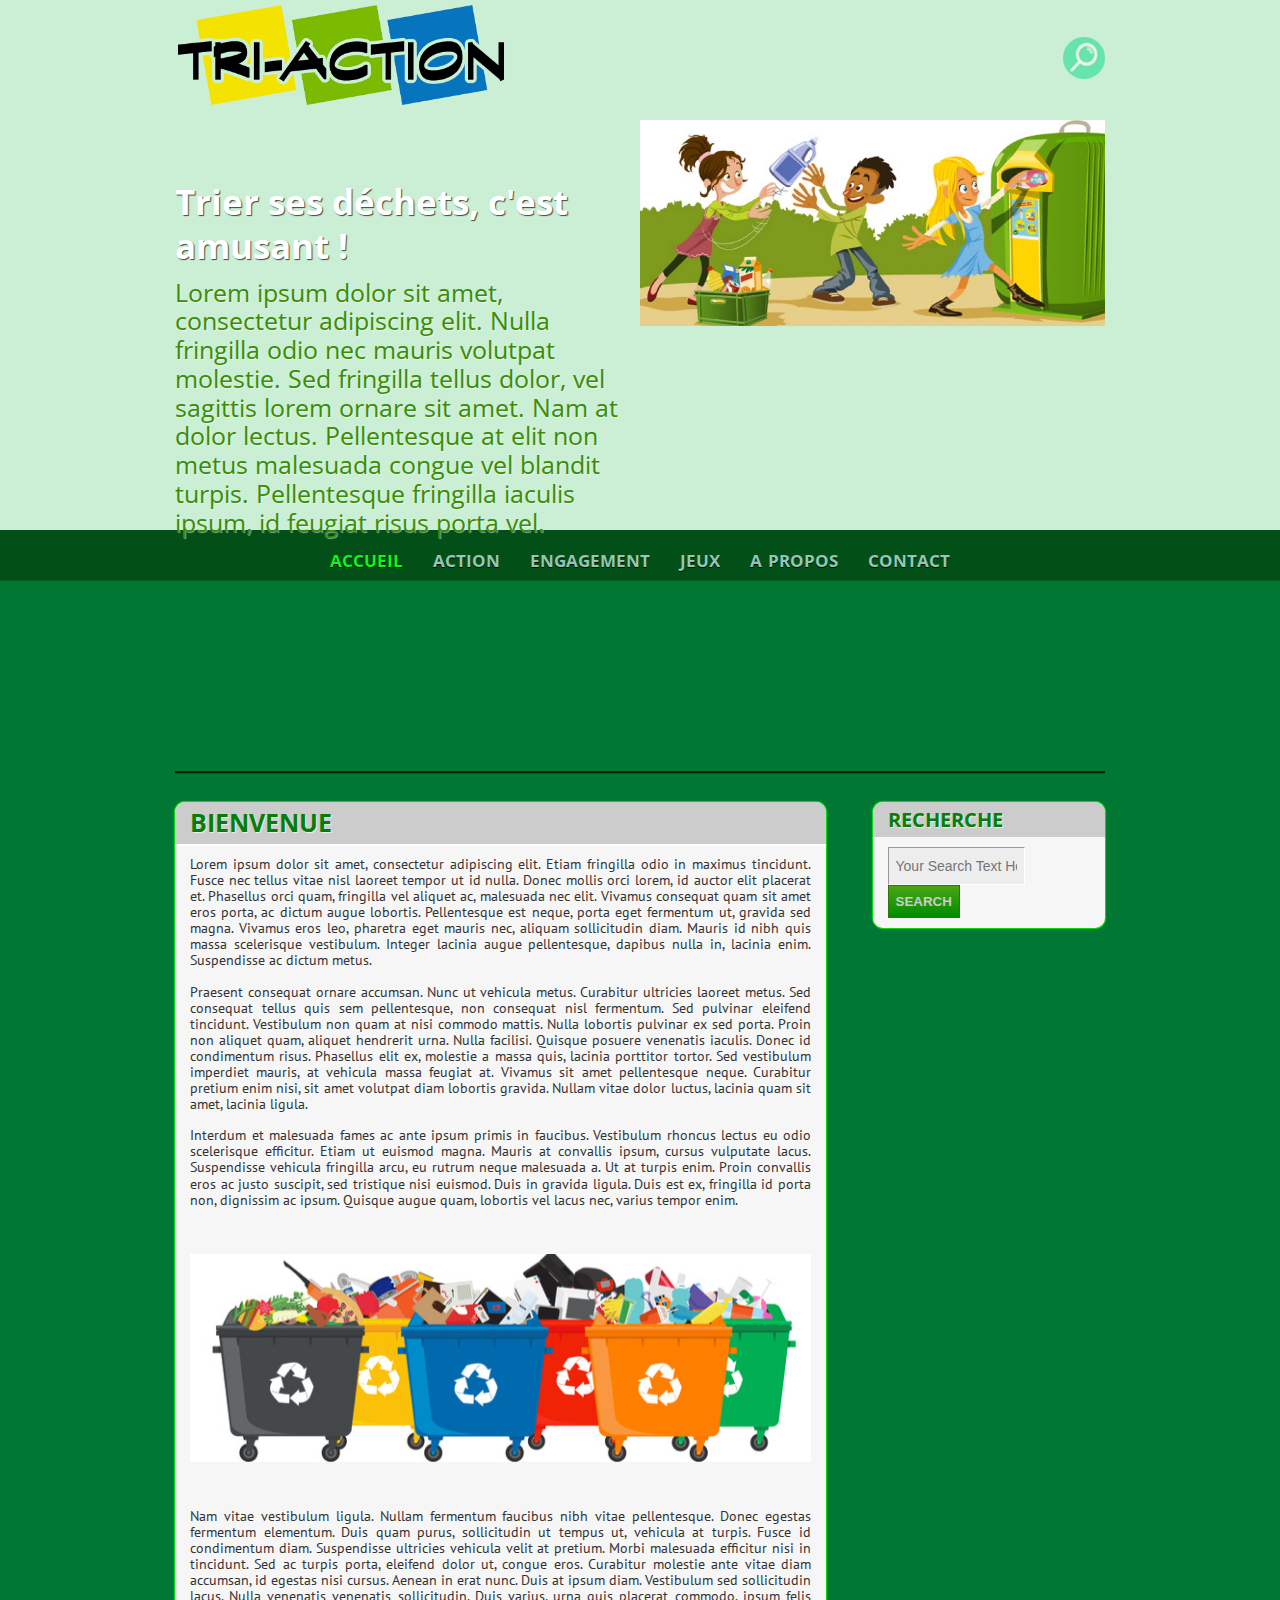
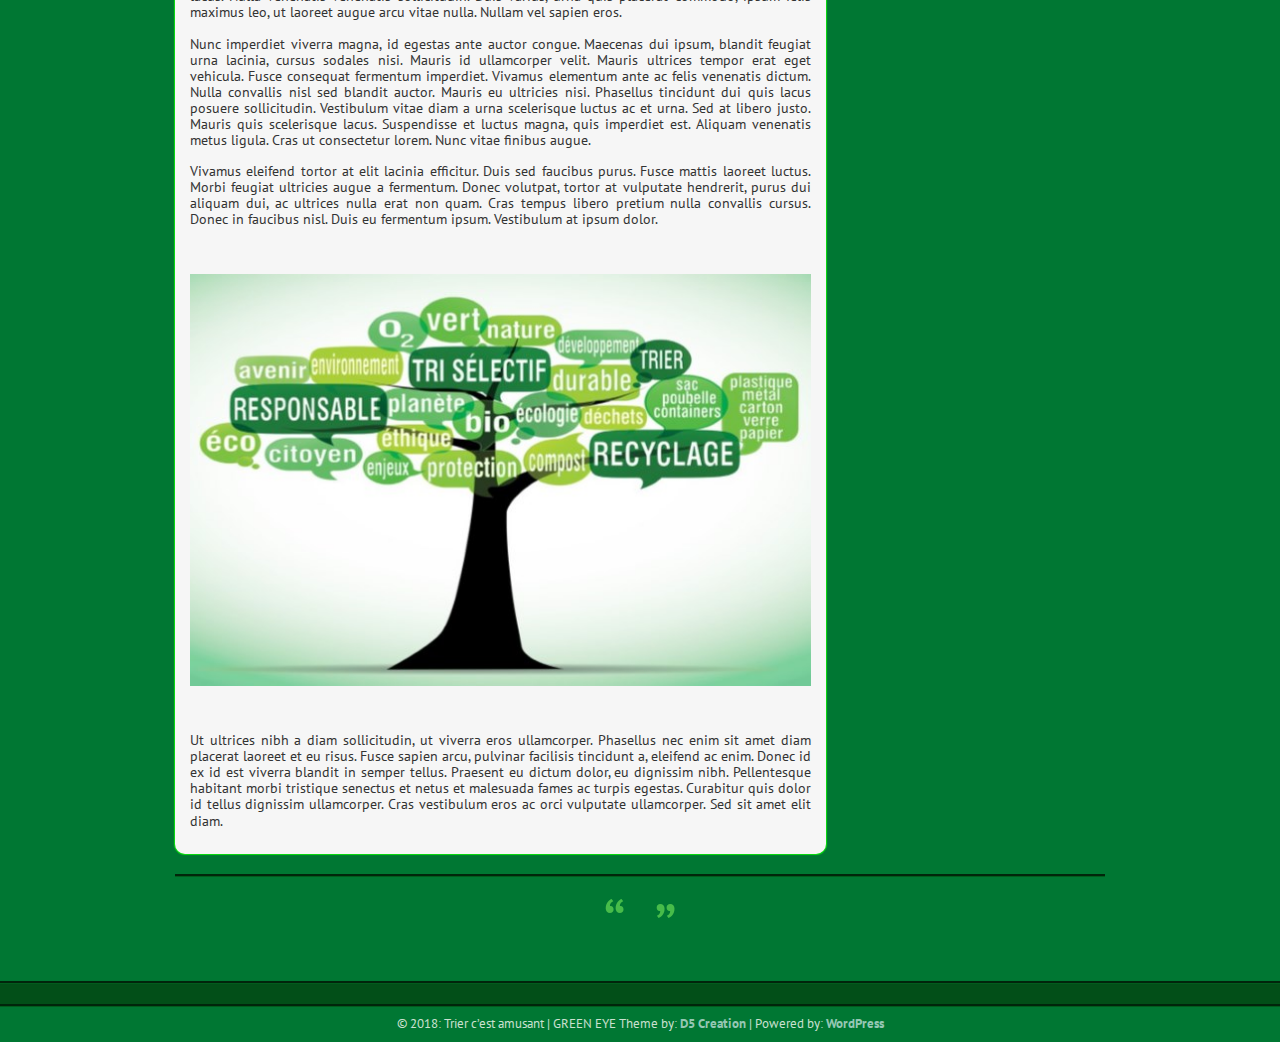
==== index.html @ 0569b1e8 "adding new repo" ====
<!DOCTYPE html>
<html lang="fr-FR"><head>
<meta charset="UTF-8" />
<meta name="viewport" content="width=device-width" />
<link rel="profile" href="http://gmpg.org/xfn/11" />
<link rel="pingback" href="https://jeremspy.github.io/ADEME/xmlrpc.php" />
<title>Trier c’est amusant</title>
<meta name='robots' content='noindex,follow' />
<link rel='dns-prefetch' href='//fonts.googleapis.com' />
<link rel='dns-prefetch' href='//s.w.org' />
<link rel="alternate" type="application/rss+xml" title="Trier c’est amusant &raquo; Flux" href="https://jeremspy.github.io/ADEME/feed/" />
<link rel="alternate" type="application/rss+xml" title="Trier c’est amusant &raquo; Flux des commentaires" href="https://jeremspy.github.io/ADEME/comments/feed/" />
<link rel="alternate" type="application/rss+xml" title="Trier c’est amusant &raquo; Bienvenue Flux des commentaires" href="https://jeremspy.github.io/ADEME/page-d-exemple/feed/" />
		<script type="text/javascript">
			window._wpemojiSettings = {"baseUrl":"https:\/\/s.w.org\/images\/core\/emoji\/11\/72x72\/","ext":".png","svgUrl":"https:\/\/s.w.org\/images\/core\/emoji\/11\/svg\/","svgExt":".svg","source":{"concatemoji":"https:\/\/jeremspy.github.io\/ADEME\/wp-includes\/js\/wp-emoji-release.min.js?ver=4.9.8"}};
			!function(a,b,c){function d(a,b){var c=String.fromCharCode;l.clearRect(0,0,k.width,k.height),l.fillText(c.apply(this,a),0,0);var d=k.toDataURL();l.clearRect(0,0,k.width,k.height),l.fillText(c.apply(this,b),0,0);var e=k.toDataURL();return d===e}function e(a){var b;if(!l||!l.fillText)return!1;switch(l.textBaseline="top",l.font="600 32px Arial",a){case"flag":return!(b=d([55356,56826,55356,56819],[55356,56826,8203,55356,56819]))&&(b=d([55356,57332,56128,56423,56128,56418,56128,56421,56128,56430,56128,56423,56128,56447],[55356,57332,8203,56128,56423,8203,56128,56418,8203,56128,56421,8203,56128,56430,8203,56128,56423,8203,56128,56447]),!b);case"emoji":return b=d([55358,56760,9792,65039],[55358,56760,8203,9792,65039]),!b}return!1}function f(a){var c=b.createElement("script");c.src=a,c.defer=c.type="text/javascript",b.getElementsByTagName("head")[0].appendChild(c)}var g,h,i,j,k=b.createElement("canvas"),l=k.getContext&&k.getContext("2d");for(j=Array("flag","emoji"),c.supports={everything:!0,everythingExceptFlag:!0},i=0;i<j.length;i++)c.supports[j[i]]=e(j[i]),c.supports.everything=c.supports.everything&&c.supports[j[i]],"flag"!==j[i]&&(c.supports.everythingExceptFlag=c.supports.everythingExceptFlag&&c.supports[j[i]]);c.supports.everythingExceptFlag=c.supports.everythingExceptFlag&&!c.supports.flag,c.DOMReady=!1,c.readyCallback=function(){c.DOMReady=!0},c.supports.everything||(h=function(){c.readyCallback()},b.addEventListener?(b.addEventListener("DOMContentLoaded",h,!1),a.addEventListener("load",h,!1)):(a.attachEvent("onload",h),b.attachEvent("onreadystatechange",function(){"complete"===b.readyState&&c.readyCallback()})),g=c.source||{},g.concatemoji?f(g.concatemoji):g.wpemoji&&g.twemoji&&(f(g.twemoji),f(g.wpemoji)))}(window,document,window._wpemojiSettings);
		</script>
		<style type="text/css">
img.wp-smiley,
img.emoji {
	display: inline !important;
	border: none !important;
	box-shadow: none !important;
	height: 1em !important;
	width: 1em !important;
	margin: 0 .07em !important;
	vertical-align: -0.1em !important;
	background: none !important;
	padding: 0 !important;
}
</style>
<link rel='stylesheet' id='green-style-css'  href='https://jeremspy.github.io/ADEME/wp-content/themes/green-eye/style.css?ver=4.9.8' type='text/css' media='all' />
<link rel='stylesheet' id='green-gfonts-css'  href='//fonts.googleapis.com/css?family=PT+Sans&#038;ver=4.9.8' type='text/css' media='all' />
<link rel='stylesheet' id='green-gfonts1-css'  href='//fonts.googleapis.com/css?family=Open+Sans+Condensed%3A300&#038;ver=4.9.8' type='text/css' media='all' />
<link rel='stylesheet' id='green-slide-style-css'  href='https://jeremspy.github.io/ADEME/wp-content/themes/green-eye/css/style_ie.css?ver=4.9.8' type='text/css' media='all' />
<link rel='stylesheet' id='green-responsive-css'  href='https://jeremspy.github.io/ADEME/wp-content/themes/green-eye/style-responsive.css?ver=4.9.8' type='text/css' media='all' />
<!--[if lt IE 9]>
<script type='text/javascript' src='https://jeremspy.github.io/ADEME/wp-content/themes/green-eye/js/html5.js?ver=4.9.8'></script>
<![endif]-->
<script type='text/javascript' src='https://jeremspy.github.io/ADEME/wp-content/themes/green-eye/js/menu.js?ver=4.9.8'></script>
<link rel='https://api.w.org/' href='https://jeremspy.github.io/ADEME/wp-json/' />
<link rel="EditURI" type="application/rsd+xml" title="RSD" href="https://jeremspy.github.io/ADEME/xmlrpc.php?rsd" />
<link rel="wlwmanifest" type="application/wlwmanifest+xml" href="https://jeremspy.github.io/ADEME/wp-includes/wlwmanifest.xml" /> 
<meta name="generator" content="WordPress 4.9.8" />
<link rel="canonical" href="https://jeremspy.github.io/ADEME/" />
<link rel='shortlink' href='https://jeremspy.github.io/ADEME/' />
<link rel="alternate" type="application/json+oembed" href="https://jeremspy.github.io/ADEME/wp-json/oembed/1.0/embed?url=https%3A%2F%2Fjeremspy.github.io%2FADEME%2F" />
<link rel="alternate" type="text/xml+oembed" href="https://jeremspy.github.io/ADEME/wp-json/oembed/1.0/embed?url=https%3A%2F%2Fjeremspy.github.io%2FADEME%2F&#038;format=xml" />
<style type="text/css" id="custom-background-css">
body.custom-background { background-color: #007733; }
</style>

</head>

<body class="home page-template-default page page-id-2 custom-background" >

    <div id="header-fpage"><div class="header-content">
<!-- Site Titele and Description Goes Here -->
        <a href="https://jeremspy.github.io/ADEME/"><img class="slogo site-logol" src="https://jeremspy.github.io/ADEME/wp-content/uploads/2018/08/191bfc37-29c1-415e-9ab3-e501398a461c.png"/></a>
		<h2 class="site-title-hidden"></h2>
        
        <div id="social">
				</div>
        
        

<form method="get" id="searchform" action="https://jeremspy.github.io/ADEME/">
		<label for="s" class="assistive-text"></label>
		<input type="text" class="field" name="s" id="s" placeholder="Your Search Text Here" />
		<input type="submit" class="submit" name="submit" id="searchsubmit" value="Search" />
	</form>	
        
      
</div></div>                
<div class="clear"> </div>        
        <!-- Slide Goes Here -->
 
	<div id="iebanner"><div id="iebcontent">
    <div id="iefc">
    <h3 class="ibcon">Trier ses déchets, c&#039;est amusant !</h3>
    <p class="ibcon">Lorem ipsum dolor sit amet, consectetur adipiscing elit. Nulla fringilla odio nec mauris volutpat molestie. Sed fringilla tellus dolor, vel sagittis lorem ornare sit amet. Nam at dolor lectus. Pellentesque at elit non metus malesuada congue vel blandit turpis. Pellentesque fringilla iaculis ipsum, id feugiat risus porta vel.</p>
        </div><div id="iesc">
    <img class="ibcon" src="https://jeremspy.github.io/ADEME/wp-content/uploads/2018/08/photo-tri-1-890x395.jpg" />
    </div></div></div>	

<div id ="header" class="large">
      <div class ="header-content">
		<nav id="green-main-menu">
		<div class="menu-menu-container"><ul id="menu-menu" class="m-menu"><li id="menu-item-23" class="menu-item menu-item-type-custom menu-item-object-custom current-menu-item current_page_item menu-item-home menu-item-23"><a href="https://jeremspy.github.io/ADEME">Accueil</a></li>
<li id="menu-item-31" class="menu-item menu-item-type-post_type menu-item-object-post menu-item-31"><a href="https://jeremspy.github.io/ADEME/2018/08/30/action/">Action</a></li>
<li id="menu-item-32" class="menu-item menu-item-type-post_type menu-item-object-post menu-item-32"><a href="https://jeremspy.github.io/ADEME/2018/08/30/engagement/">Engagement</a></li>
<li id="menu-item-33" class="menu-item menu-item-type-post_type menu-item-object-post menu-item-has-children menu-item-33"><a href="https://jeremspy.github.io/ADEME/2018/08/30/jeux/">Jeux</a>
<ul class="sub-menu">
	<li id="menu-item-34" class="menu-item menu-item-type-post_type menu-item-object-post menu-item-34"><a href="https://jeremspy.github.io/ADEME/2018/08/30/adultes/">Adultes</a></li>
	<li id="menu-item-35" class="menu-item menu-item-type-post_type menu-item-object-post menu-item-35"><a href="https://jeremspy.github.io/ADEME/2018/08/30/enfants/">Enfants</a></li>
</ul>
</li>
<li id="menu-item-36" class="menu-item menu-item-type-post_type menu-item-object-post menu-item-36"><a href="https://jeremspy.github.io/ADEME/2018/08/30/a-propos/">A propos</a></li>
<li id="menu-item-37" class="menu-item menu-item-type-post_type menu-item-object-post menu-item-37"><a href="https://jeremspy.github.io/ADEME/2018/08/30/contact/">Contact</a></li>
</ul></div>        </nav>
      
      </div><!-- header-content -->
      </div><!-- header -->
  
   
  	  
	         
<div id="container">
<h1 id="heading"></h1>
<p class="heading-desc"></p>


<div id="featured-boxs">


<span class="featured-box"> 


<h3></h3>

<p></p>
</span>




<span class="featured-box"> 


<h3></h3>

<p></p>
</span>




<span class="featured-box"> 


<h3></h3>

<p></p>
</span>




<span class="featured-box"> 


<h3></h3>

<p></p>
</span>




<span class="featured-box"> 


<h3></h3>

<p></p>
</span>




<span class="featured-box"> 


<h3></h3>

<p></p>
</span>




<span class="featured-box"> 


<h3></h3>

<p></p>
</span>




<span class="featured-box"> 


<h3></h3>

<p></p>
</span>




</div> <!-- featured-boxs --><div class="content-ver-sep"> </div><br /><br />
<div id="content">

	<div class="post-container">
    		
 	<h2 class="post-title"><a href="https://jeremspy.github.io/ADEME/">Bienvenue</a></h2>
 		<div class="content-ver-sep"> </div>
 		
        <div class="entrytext">
 		 		<p>Lorem ipsum dolor sit amet, consectetur adipiscing elit. Etiam fringilla odio in maximus tincidunt. Fusce nec tellus vitae nisl laoreet tempor ut id nulla. Donec mollis orci lorem, id auctor elit placerat et. Phasellus orci quam, fringilla vel aliquet ac, malesuada nec elit. Vivamus consequat quam sit amet eros porta, ac dictum augue lobortis. Pellentesque est neque, porta eget fermentum ut, gravida sed magna. Vivamus eros leo, pharetra eget mauris nec, aliquam sollicitudin diam. Mauris id nibh quis massa scelerisque vestibulum. Integer lacinia augue pellentesque, dapibus nulla in, lacinia enim. Suspendisse ac dictum metus.</p>
<p>Praesent consequat ornare accumsan. Nunc ut vehicula metus. Curabitur ultricies laoreet metus. Sed consequat tellus quis sem pellentesque, non consequat nisl fermentum. Sed pulvinar eleifend tincidunt. Vestibulum non quam at nisi commodo mattis. Nulla lobortis pulvinar ex sed porta. Proin non aliquet quam, aliquet hendrerit urna. Nulla facilisi. Quisque posuere venenatis iaculis. Donec id condimentum risus. Phasellus elit ex, molestie a massa quis, lacinia porttitor tortor. Sed vestibulum imperdiet mauris, at vehicula massa feugiat at. Vivamus sit amet pellentesque neque. Curabitur pretium enim nisi, sit amet volutpat diam lobortis gravida. Nullam vitae dolor luctus, lacinia quam sit amet, lacinia ligula.</p>
<p>Interdum et malesuada fames ac ante ipsum primis in faucibus. Vestibulum rhoncus lectus eu odio scelerisque efficitur. Etiam ut euismod magna. Mauris at convallis ipsum, cursus vulputate lacus. Suspendisse vehicula fringilla arcu, eu rutrum neque malesuada a. Ut at turpis enim. Proin convallis eros ac justo suscipit, sed tristique nisi euismod. Duis in gravida ligula. Duis est ex, fringilla id porta non, dignissim ac ipsum. Quisque augue quam, lobortis vel lacus nec, varius tempor enim.</p>
<p>&nbsp;</p>
<p><img class="aligncenter size-full wp-image-61" src="https://jeremspy.github.io/ADEME/wp-content/uploads/2018/08/dechets-recyclage_shutterstock_664585528_banUntitled-design6.jpg" alt="" width="645" height="216" srcset="https://jeremspy.github.io/ADEME/wp-content/uploads/2018/08/dechets-recyclage_shutterstock_664585528_banUntitled-design6.jpg 645w, https://jeremspy.github.io/ADEME/wp-content/uploads/2018/08/dechets-recyclage_shutterstock_664585528_banUntitled-design6-300x100.jpg 300w" sizes="(max-width: 645px) 100vw, 645px" /></p>
<p>&nbsp;</p>
<p>Nam vitae vestibulum ligula. Nullam fermentum faucibus nibh vitae pellentesque. Donec egestas fermentum elementum. Duis quam purus, sollicitudin ut tempus ut, vehicula at turpis. Fusce id condimentum diam. Suspendisse ultricies vehicula velit at pretium. Morbi malesuada efficitur nisi in tincidunt. Sed ac turpis porta, eleifend dolor ut, congue eros. Curabitur molestie ante vitae diam accumsan, id egestas nisi cursus. Aenean in erat nunc. Duis at ipsum diam. Vestibulum sed sollicitudin lacus. Nulla venenatis venenatis sollicitudin. Duis varius, urna quis placerat commodo, ipsum felis maximus leo, ut laoreet augue arcu vitae nulla. Nullam vel sapien eros.</p>
<p>Nunc imperdiet viverra magna, id egestas ante auctor congue. Maecenas dui ipsum, blandit feugiat urna lacinia, cursus sodales nisi. Mauris id ullamcorper velit. Mauris ultrices tempor erat eget vehicula. Fusce consequat fermentum imperdiet. Vivamus elementum ante ac felis venenatis dictum. Nulla convallis nisl sed blandit auctor. Mauris eu ultricies nisi. Phasellus tincidunt dui quis lacus posuere sollicitudin. Vestibulum vitae diam a urna scelerisque luctus ac et urna. Sed at libero justo. Mauris quis scelerisque lacus. Suspendisse et luctus magna, quis imperdiet est. Aliquam venenatis metus ligula. Cras ut consectetur lorem. Nunc vitae finibus augue.</p>
<p>Vivamus eleifend tortor at elit lacinia efficitur. Duis sed faucibus purus. Fusce mattis laoreet luctus. Morbi feugiat ultricies augue a fermentum. Donec volutpat, tortor at vulputate hendrerit, purus dui aliquam dui, ac ultrices nulla erat non quam. Cras tempus libero pretium nulla convallis cursus. Donec in faucibus nisl. Duis eu fermentum ipsum. Vestibulum at ipsum dolor.</p>
<p>&nbsp;</p>
<p><img class="aligncenter size-full wp-image-60" src="https://jeremspy.github.io/ADEME/wp-content/uploads/2018/08/19c030d2-b8d0-4832-8a43-92b8c83f3d06.jpg" alt="" width="625" height="415" srcset="https://jeremspy.github.io/ADEME/wp-content/uploads/2018/08/19c030d2-b8d0-4832-8a43-92b8c83f3d06.jpg 625w, https://jeremspy.github.io/ADEME/wp-content/uploads/2018/08/19c030d2-b8d0-4832-8a43-92b8c83f3d06-300x199.jpg 300w" sizes="(max-width: 625px) 100vw, 625px" /></p>
<p>&nbsp;</p>
<p>Ut ultrices nibh a diam sollicitudin, ut viverra eros ullamcorper. Phasellus nec enim sit amet diam placerat laoreet et eu risus. Fusce sapien arcu, pulvinar facilisis tincidunt a, eleifend ac enim. Donec id ex id est viverra blandit in semper tellus. Praesent eu dictum dolor, eu dignissim nibh. Pellentesque habitant morbi tristique senectus et netus et malesuada fames ac turpis egestas. Curabitur quis dolor id tellus dignissim ullamcorper. Cras vestibulum eros ac orci vulputate ullamcorper. Sed sit amet elit diam.</p>
 			<div class="clear"> </div>
 			 	
 
		</div>
        	</div>
 
  
</div>
<div id="right-sidebar">
<aside id="search-2" class="widget widget_search"><h3 class="widget-title">Recherche</h3>

<form method="get" id="searchform" action="https://jeremspy.github.io/ADEME/">
		<label for="s" class="assistive-text"></label>
		<input type="text" class="field" name="s" id="s" placeholder="Your Search Text Here" />
		<input type="submit" class="submit" name="submit" id="searchsubmit" value="Search" />
	</form></aside>
</div><div class="clear"></div> 

<div class="content-ver-sep"></div>


<div class="fpage-quote">
<div class="customers-comment">
<ul><li> <q></q></li></ul>
</div></div>



</div><!-- container -->

<div class="content-ver-sep"></div>
<div id="footer">

<div id="footer-content">

</div> <!-- footer-content -->
</div> <!-- footer -->
<div class="content-ver-sep"></div>
<div id="creditline">&copy; 2018: Trier c’est amusant  <span class="credit">| GREEN EYE Theme by: <a href="https://d5creation.com/" target="_blank"> D5 Creation</a> | Powered by: <a href="http://wordpress.org/" target="_blank">WordPress</a></span></div>
<script type='text/javascript' src='https://jeremspy.github.io/ADEME/wp-includes/js/wp-embed.min.js?ver=4.9.8'></script>
</body>

</html>
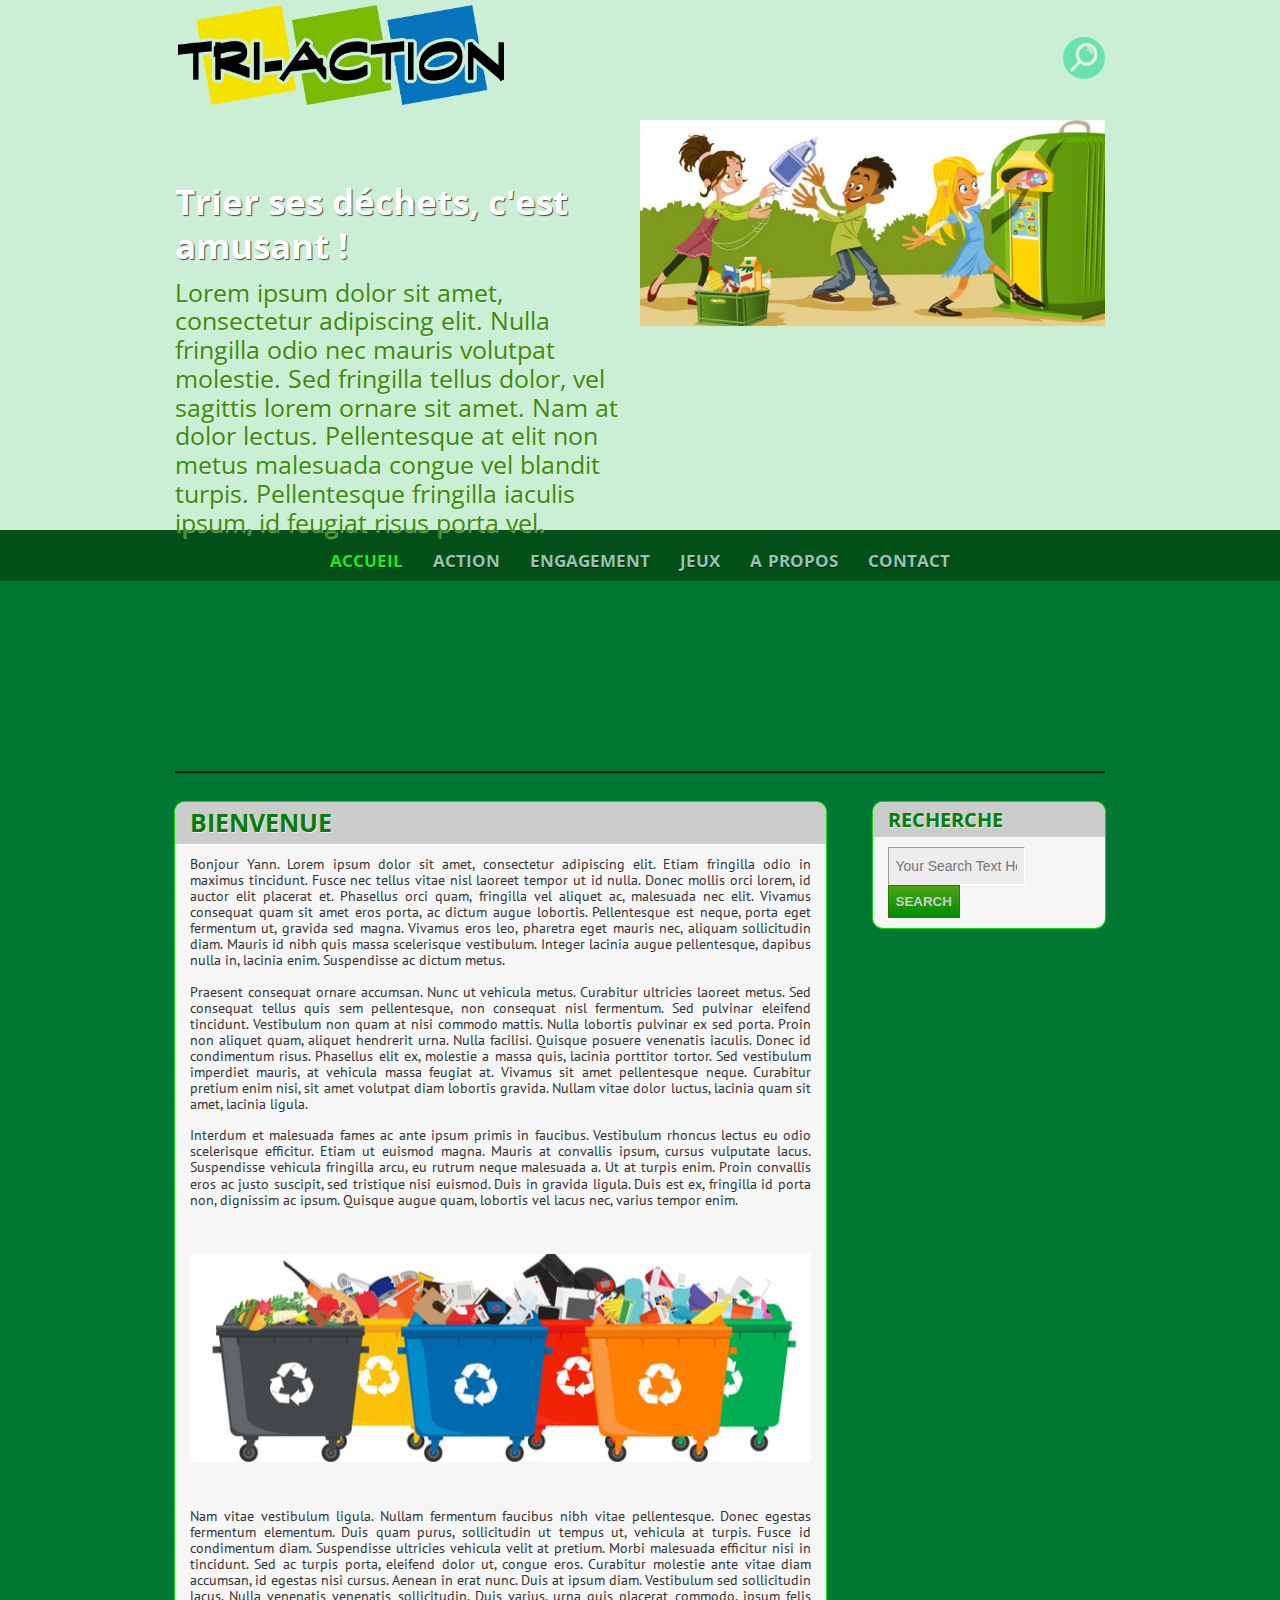
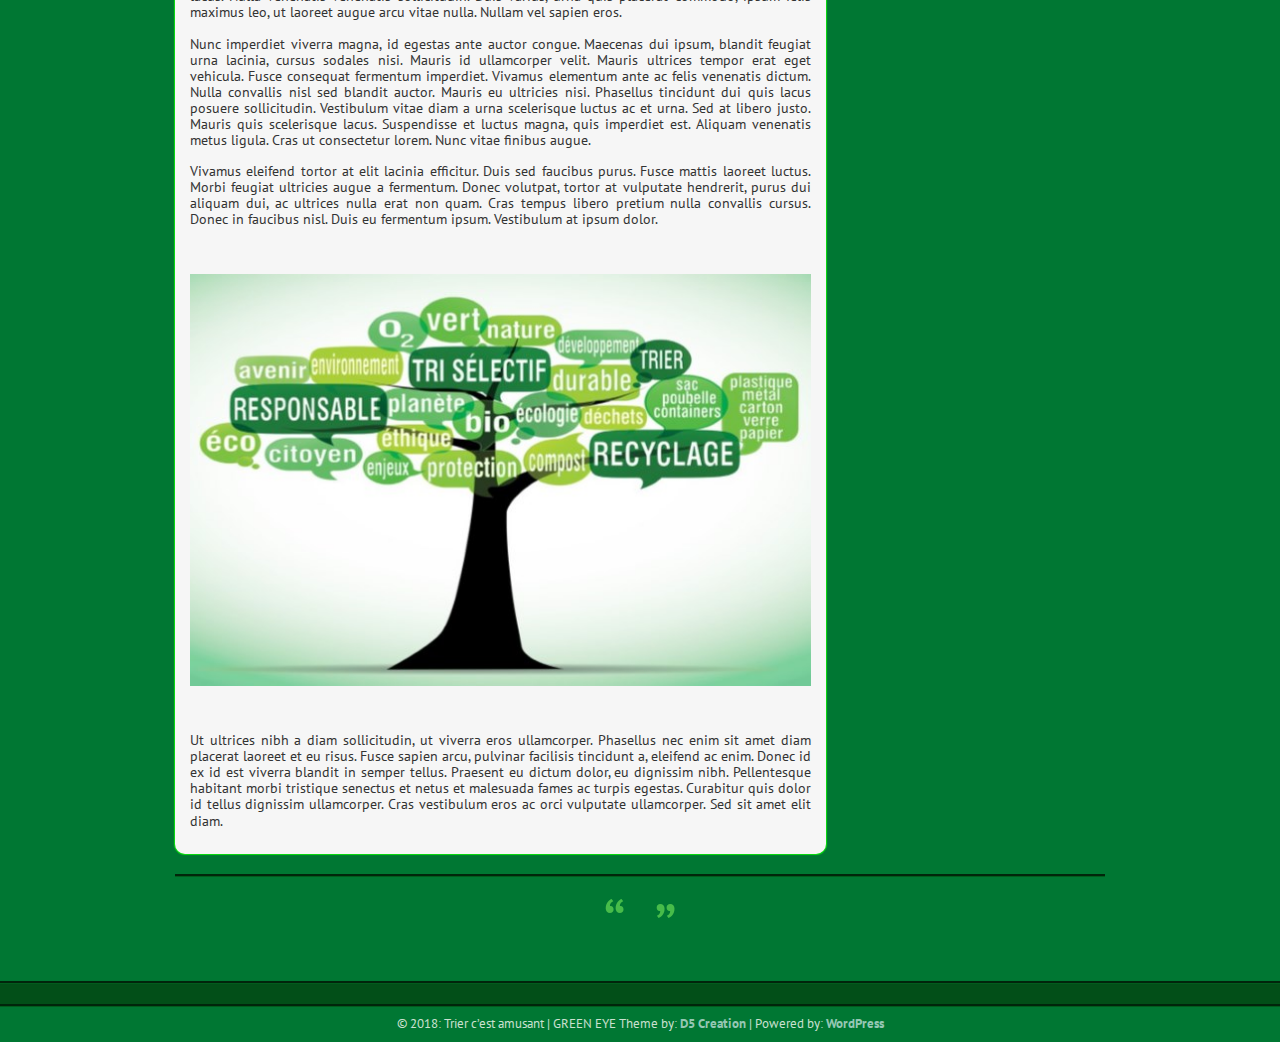
==== commit db8a1251: "Clin d'oeil à Yann" ====
--- a/index.html
+++ b/index.html
@@ -70,7 +70,7 @@
 		<input type="submit" class="submit" name="submit" id="searchsubmit" value="Search" />
 	</form>	
         
-      
+      <!-- Commentaire -->
 </div></div>                
 <div class="clear"> </div>        
         <!-- Slide Goes Here -->
@@ -210,7 +210,7 @@
  		<div class="content-ver-sep"> </div>
  		
         <div class="entrytext">
- 		 		<p>Lorem ipsum dolor sit amet, consectetur adipiscing elit. Etiam fringilla odio in maximus tincidunt. Fusce nec tellus vitae nisl laoreet tempor ut id nulla. Donec mollis orci lorem, id auctor elit placerat et. Phasellus orci quam, fringilla vel aliquet ac, malesuada nec elit. Vivamus consequat quam sit amet eros porta, ac dictum augue lobortis. Pellentesque est neque, porta eget fermentum ut, gravida sed magna. Vivamus eros leo, pharetra eget mauris nec, aliquam sollicitudin diam. Mauris id nibh quis massa scelerisque vestibulum. Integer lacinia augue pellentesque, dapibus nulla in, lacinia enim. Suspendisse ac dictum metus.</p>
+ 		 		<p>Bonjour Yann. Lorem ipsum dolor sit amet, consectetur adipiscing elit. Etiam fringilla odio in maximus tincidunt. Fusce nec tellus vitae nisl laoreet tempor ut id nulla. Donec mollis orci lorem, id auctor elit placerat et. Phasellus orci quam, fringilla vel aliquet ac, malesuada nec elit. Vivamus consequat quam sit amet eros porta, ac dictum augue lobortis. Pellentesque est neque, porta eget fermentum ut, gravida sed magna. Vivamus eros leo, pharetra eget mauris nec, aliquam sollicitudin diam. Mauris id nibh quis massa scelerisque vestibulum. Integer lacinia augue pellentesque, dapibus nulla in, lacinia enim. Suspendisse ac dictum metus.</p>
 <p>Praesent consequat ornare accumsan. Nunc ut vehicula metus. Curabitur ultricies laoreet metus. Sed consequat tellus quis sem pellentesque, non consequat nisl fermentum. Sed pulvinar eleifend tincidunt. Vestibulum non quam at nisi commodo mattis. Nulla lobortis pulvinar ex sed porta. Proin non aliquet quam, aliquet hendrerit urna. Nulla facilisi. Quisque posuere venenatis iaculis. Donec id condimentum risus. Phasellus elit ex, molestie a massa quis, lacinia porttitor tortor. Sed vestibulum imperdiet mauris, at vehicula massa feugiat at. Vivamus sit amet pellentesque neque. Curabitur pretium enim nisi, sit amet volutpat diam lobortis gravida. Nullam vitae dolor luctus, lacinia quam sit amet, lacinia ligula.</p>
 <p>Interdum et malesuada fames ac ante ipsum primis in faucibus. Vestibulum rhoncus lectus eu odio scelerisque efficitur. Etiam ut euismod magna. Mauris at convallis ipsum, cursus vulputate lacus. Suspendisse vehicula fringilla arcu, eu rutrum neque malesuada a. Ut at turpis enim. Proin convallis eros ac justo suscipit, sed tristique nisi euismod. Duis in gravida ligula. Duis est ex, fringilla id porta non, dignissim ac ipsum. Quisque augue quam, lobortis vel lacus nec, varius tempor enim.</p>
 <p>&nbsp;</p>
@@ -265,4 +265,4 @@
 <script type='text/javascript' src='https://jeremspy.github.io/ADEME/wp-includes/js/wp-embed.min.js?ver=4.9.8'></script>
 </body>
 
-</html>+</html>
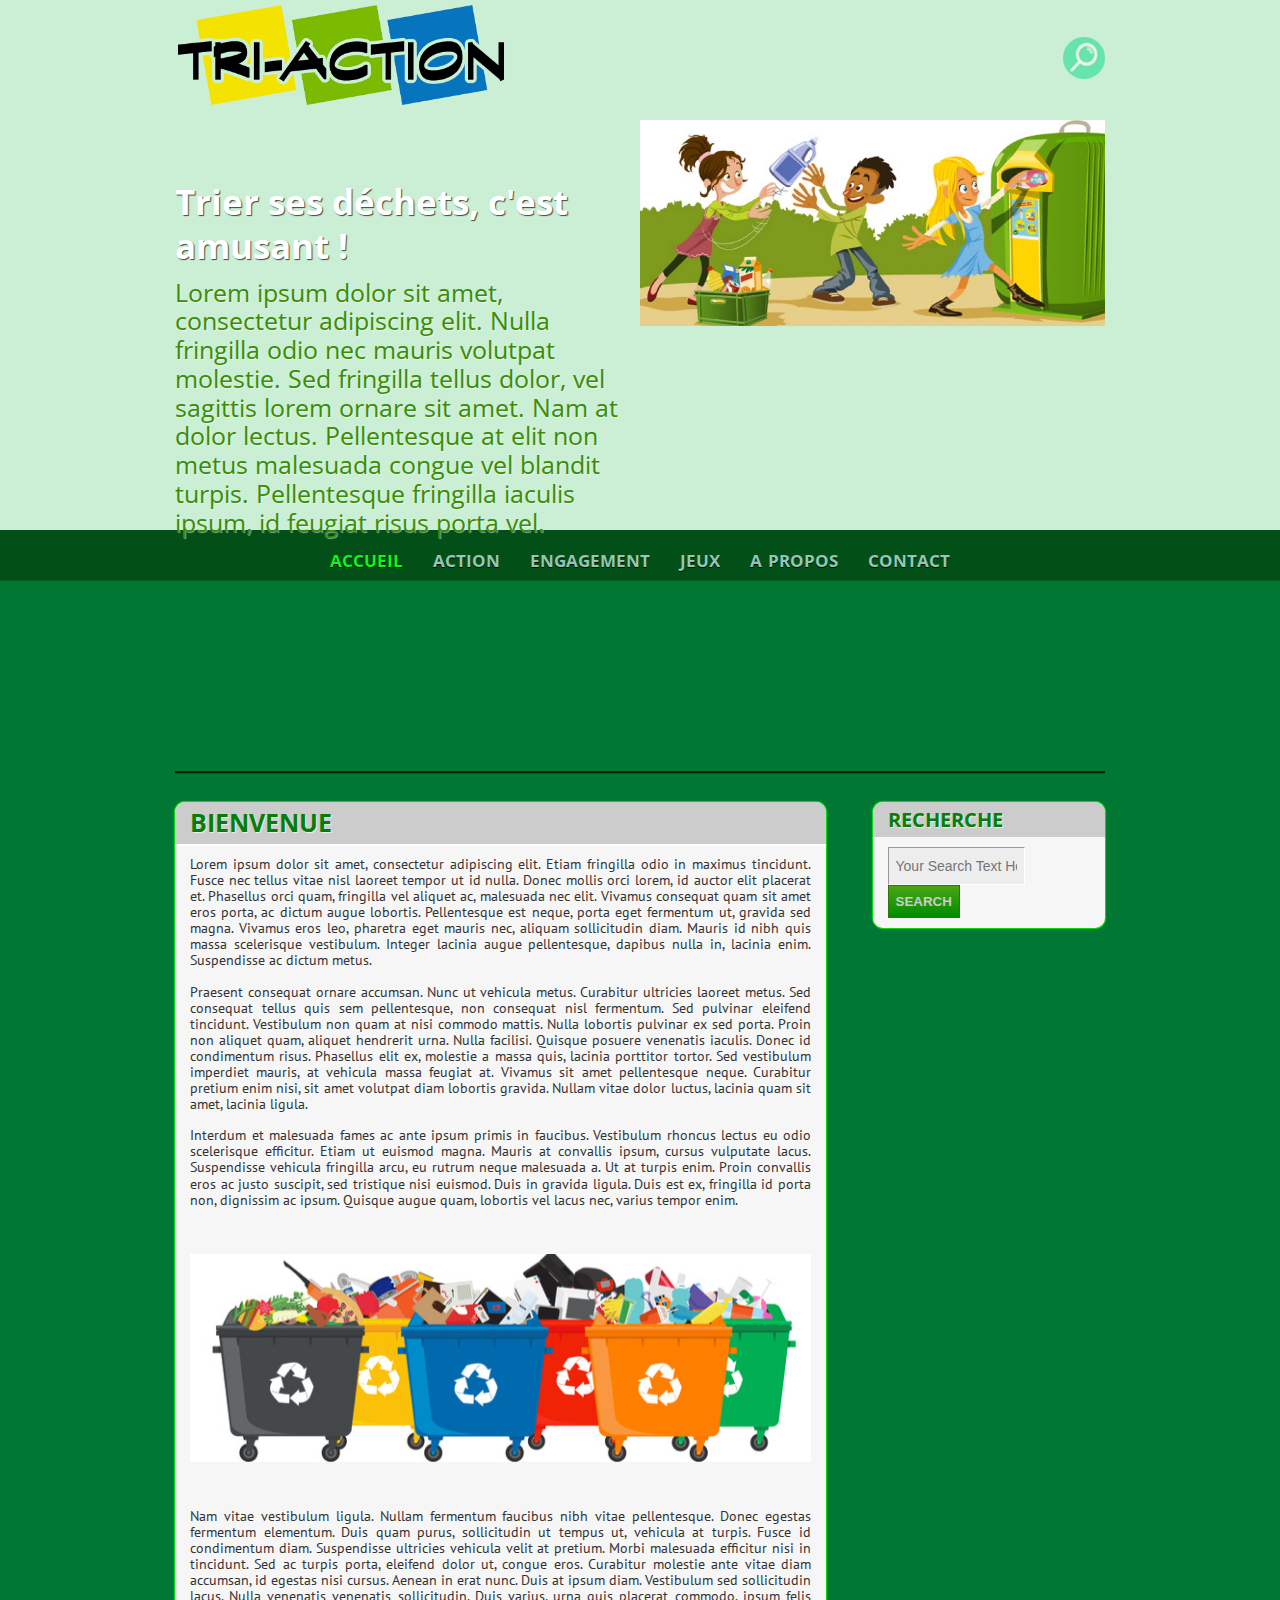
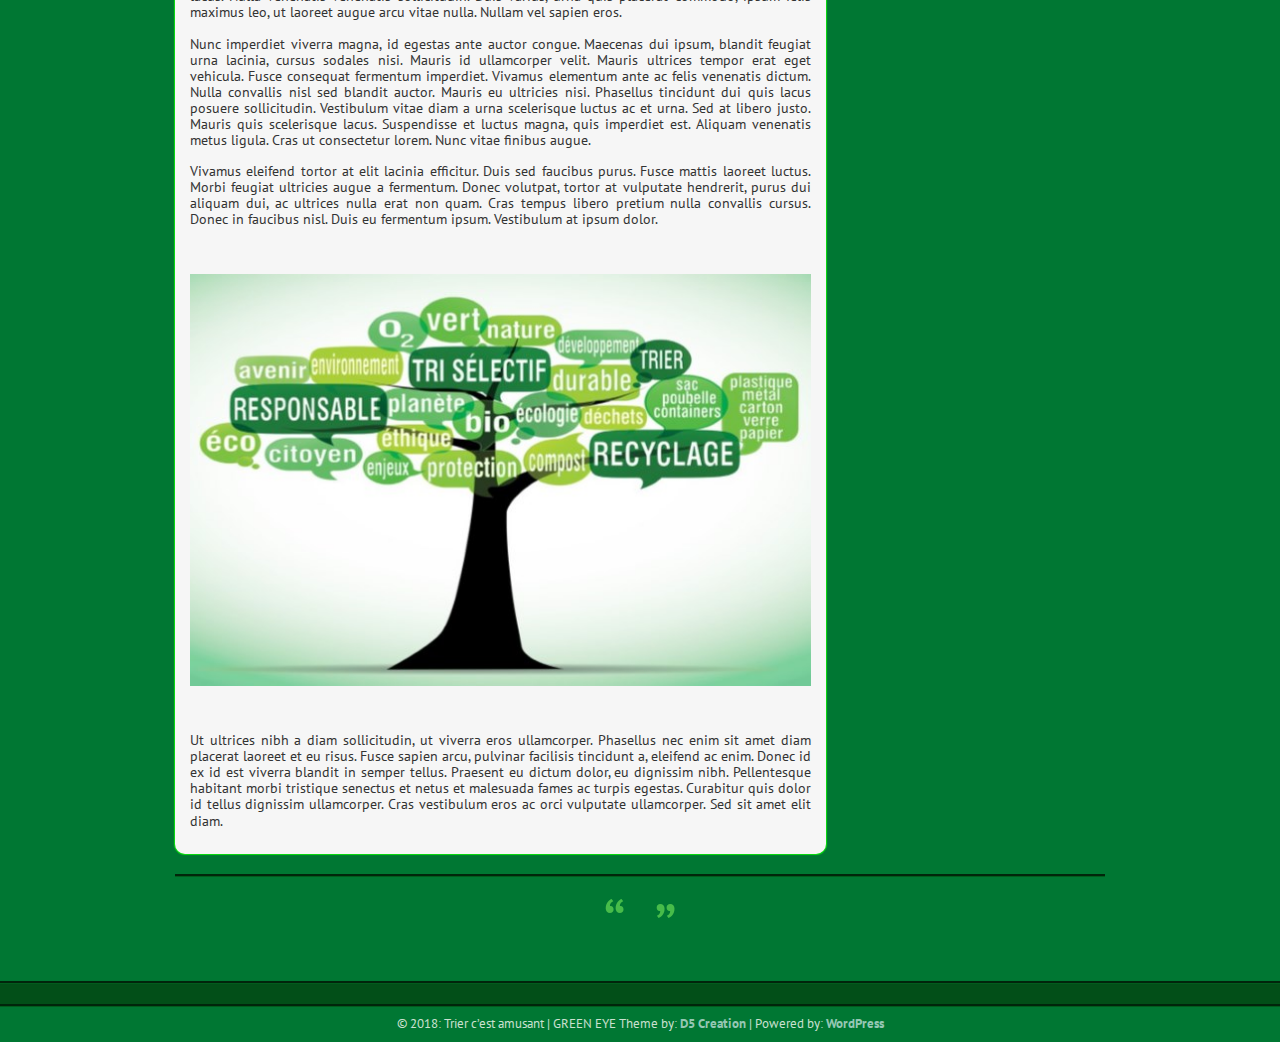
==== commit ba4fe767: "suppression du clin d'oeil" ====
--- a/index.html
+++ b/index.html
@@ -210,7 +210,7 @@
  		<div class="content-ver-sep"> </div>
  		
         <div class="entrytext">
- 		 		<p>Bonjour Yann. Lorem ipsum dolor sit amet, consectetur adipiscing elit. Etiam fringilla odio in maximus tincidunt. Fusce nec tellus vitae nisl laoreet tempor ut id nulla. Donec mollis orci lorem, id auctor elit placerat et. Phasellus orci quam, fringilla vel aliquet ac, malesuada nec elit. Vivamus consequat quam sit amet eros porta, ac dictum augue lobortis. Pellentesque est neque, porta eget fermentum ut, gravida sed magna. Vivamus eros leo, pharetra eget mauris nec, aliquam sollicitudin diam. Mauris id nibh quis massa scelerisque vestibulum. Integer lacinia augue pellentesque, dapibus nulla in, lacinia enim. Suspendisse ac dictum metus.</p>
+ 		 		<p>Lorem ipsum dolor sit amet, consectetur adipiscing elit. Etiam fringilla odio in maximus tincidunt. Fusce nec tellus vitae nisl laoreet tempor ut id nulla. Donec mollis orci lorem, id auctor elit placerat et. Phasellus orci quam, fringilla vel aliquet ac, malesuada nec elit. Vivamus consequat quam sit amet eros porta, ac dictum augue lobortis. Pellentesque est neque, porta eget fermentum ut, gravida sed magna. Vivamus eros leo, pharetra eget mauris nec, aliquam sollicitudin diam. Mauris id nibh quis massa scelerisque vestibulum. Integer lacinia augue pellentesque, dapibus nulla in, lacinia enim. Suspendisse ac dictum metus.</p>
 <p>Praesent consequat ornare accumsan. Nunc ut vehicula metus. Curabitur ultricies laoreet metus. Sed consequat tellus quis sem pellentesque, non consequat nisl fermentum. Sed pulvinar eleifend tincidunt. Vestibulum non quam at nisi commodo mattis. Nulla lobortis pulvinar ex sed porta. Proin non aliquet quam, aliquet hendrerit urna. Nulla facilisi. Quisque posuere venenatis iaculis. Donec id condimentum risus. Phasellus elit ex, molestie a massa quis, lacinia porttitor tortor. Sed vestibulum imperdiet mauris, at vehicula massa feugiat at. Vivamus sit amet pellentesque neque. Curabitur pretium enim nisi, sit amet volutpat diam lobortis gravida. Nullam vitae dolor luctus, lacinia quam sit amet, lacinia ligula.</p>
 <p>Interdum et malesuada fames ac ante ipsum primis in faucibus. Vestibulum rhoncus lectus eu odio scelerisque efficitur. Etiam ut euismod magna. Mauris at convallis ipsum, cursus vulputate lacus. Suspendisse vehicula fringilla arcu, eu rutrum neque malesuada a. Ut at turpis enim. Proin convallis eros ac justo suscipit, sed tristique nisi euismod. Duis in gravida ligula. Duis est ex, fringilla id porta non, dignissim ac ipsum. Quisque augue quam, lobortis vel lacus nec, varius tempor enim.</p>
 <p>&nbsp;</p>
